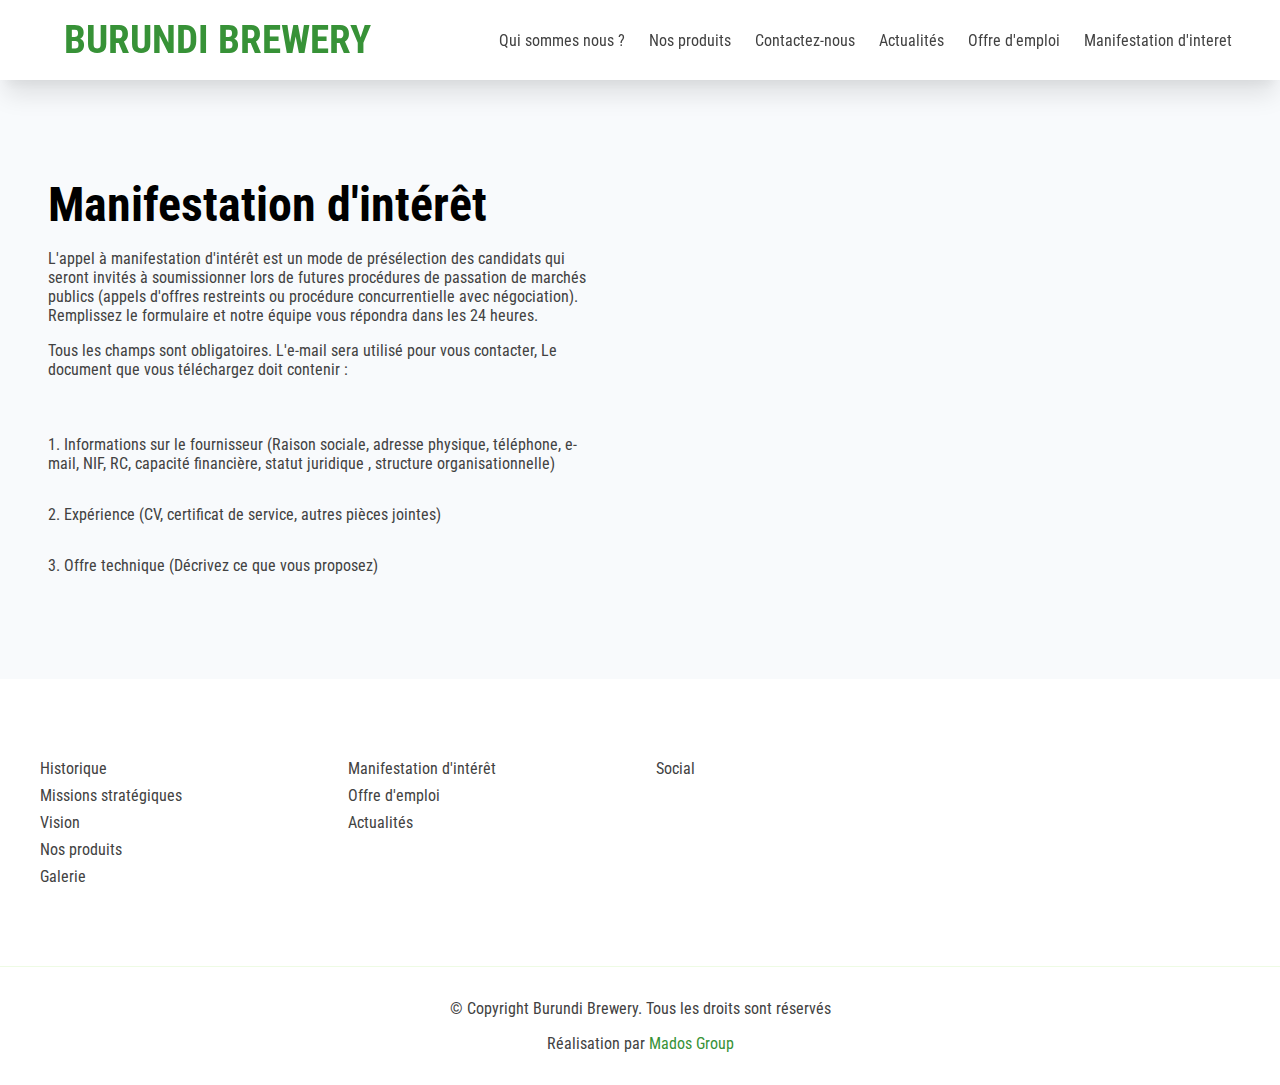
==== eoi/index.html @ 424209e7 "updates -- brewery" ====
<!DOCTYPE html>
<html lang="en">

<head>
    <meta charset="UTF-8">
    <meta http-equiv="X-UA-Compatible" content="IE=edge">
    <meta name="viewport" content="width=device-width, initial-scale=1.0">
    <title>Burundi Brewery | Un pur plaisir du Burundi</title>
    <link rel="apple-touch-icon" sizes="180x180" href="../assets/favicon/apple-touch-icon.png">
    <link rel="icon" type="image/png" sizes="32x32" href="../assets/favicon/favicon-32x32.png">
    <link rel="icon" type="image/png" sizes="16x16" href="../assets/favicon/favicon-16x16.png">
    <link rel="manifest" href="../assets/favicon/site.webmanifest">
    <link rel="stylesheet" href="../style.css">
    <link rel="stylesheet" href="https://cdnjs.cloudflare.com/ajax/libs/font-awesome/6.1.1/css/all.min.css"
        integrity="sha512-KfkfwYDsLkIlwQp6LFnl8zNdLGxu9YAA1QvwINks4PhcElQSvqcyVLLD9aMhXd13uQjoXtEKNosOWaZqXgel0g=="
        crossorigin="anonymous" referrerpolicy="no-referrer" />
</head>

<body>
    <div class="side-menu">
        <div id="nav-header" className="flex-row ">
            <i class="fa fa-xmark action-icon" onclick="handleCloseSideMenu()"></i>
        </div>
        <div class="navbar"></div>
    </div>
    <div class="navbar"></div>
    <section id="contact-us" class="duo">
        <div class="duo-left contact-info">
            <div class="contact-info-box">
                <h1 class="large-title">Manifestation d'intérêt</h1>
                <p>L'appel à manifestation d'intérêt est un mode de présélection des candidats qui seront invités à
                    soumissionner lors de futures procédures de passation de marchés publics (appels d'offres restreints
                    ou procédure concurrentielle avec négociation).</br>Remplissez le formulaire et notre équipe vous
                    répondra dans les 24 heures.</p>
                <p>Tous les champs sont obligatoires. L'e-mail sera utilisé pour vous contacter, Le document que vous
                    téléchargez doit contenir :</p>
            </div>
            <div class="contact-info-box">
                <div class="single-contact flex-row column-gap-middle">
                    <p>1. Informations sur le fournisseur (Raison sociale, adresse physique, téléphone,
                        e-mail, NIF, RC, capacité financière, statut juridique , structure organisationnelle)</p>
                </div>
                <div class="single-contact flex-row column-gap-middle">
                    <p>2. Expérience (CV, certificat de service, autres pièces jointes)</p>
                </div>
                <div class="single-contact flex-row column-gap-middle">
                    <p>3. Offre technique (Décrivez ce que vous proposez)</p>
                </div>
            </div>
        </div>
        <div id="eoi-form" class="duo-right"></div>
    </section>
    <footer id="footer"></footer>
    <script>
        localStorage.setItem('home', '../');
    </script>
    <script src="../js/logic.js" type="module"></script>
    <script crossorigin src="https://unpkg.com/react@18/umd/react.development.js"></script>
    <script crossorigin src="https://unpkg.com/react-dom@18/umd/react-dom.development.js"></script>
    <script src="https://unpkg.com/@babel/standalone/babel.min.js"></script>
    <script src="../js/reactJs.js" defer type="text/babel"></script>
    <script src="../js/handler.js" defer type="text/javascript"></script>
</body>

</html>
---- style.css ----
@import url('https://fonts.googleapis.com/css2?family=Roboto+Condensed:ital,wght@0,300;0,400;0,700;1,300;1,400;1,700&display=swap');

* {
    margin: 0;
    padding: 0;
    font-family: 'Roboto Condensed', sans-serif;
    box-sizing: border-box;
    zoom: 1;
    /* user-select: none; */
}

:root {
    --yellow: #F0FF42;
    --yellowWhite: #f8fadc;
    --greenLight: #82CD47;
    --greenWhite: #eefbe4;
    --greenAccent: #54B435;
    --green: #379237;
    --card: white;
    --bgColor: rgb(248, 250, 252);
    --text: #424242;
    --title: black;
    --error: #d32f2f;
    --highlight: white;
}

body {
    flex-direction: column;
    display: flex;
    width: 100vw;
    height: auto;
    background-color: var(--bgColor);
    overflow-x: hidden;
    column-gap: 1rem;
    position: relative;
}

.side-menu {
    position: fixed;
    display: flex;
    flex-direction: column;
    z-index: 200;
    background-color: var(--card);
    right: 0;
    width: 30rem;
    box-shadow: rgba(0, 0, 0, 0.15) 0px 15px 25px, rgba(0, 0, 0, 0.05) 0px 5px 10px;
    transform: scaleX(0);
    transform-origin: right;
    transition: transform 0.3s ease;
    height: 100vh;
    min-height: 100vh;
}

.side-menu .navbar {
    top: 5rem;
    position: absolute;
    display: flex;
    flex-direction: column;
    width: 100%;
    align-items: flex-start;
    row-gap: 3rem;
    /* padding: 4rem 2rem; */
    box-shadow: none;
}

#nav-header {
    padding: 2rem;
    display: flex;
    justify-content: flex-end;
}

.side-menu #nav-icon {
    display: none;
}

.side-menu .navbar .navbar-actions {
    display: flex;
    flex-direction: column;
    row-gap: 1.5rem;

}

.side-menu .navbar .logo-named {
    display: none;
}


section,
.duo {
    width: 100%;
    max-width: 100%;
    display: flex;
    flex-direction: column;
    height: auto;
}

section {
    margin-top: 2rem;
    position: relative;
}


#welcome {
    min-height: 100vh;
    height: 100vh;
    padding: 0;
    margin: 0;
}

h1,
h2,
h3,
h4,
h5,
h6 {
    color: var(--title);
}

.colored-text {
    color: var(--green);
}

a {
    text-decoration: none;
}

p,
a {
    color: var(--text);
}

p span,
p a {
    color: var(--green);
    cursor: pointer;
}

.p-error {
    color: var(--error);
}

.p-success {
    color: var(--green);
}

.text-close {
    display: flex;
    align-items: flex-start;
}

.flex {
    display: flex;
    flex-direction: row;
}

.column-gap-middle {
    column-gap: .8rem;
}

.logo {
    width: 6rem;
    min-width: 6rem;
    max-width: 6rem;
    height: 6rem;
    max-height: 6rem;
    min-height: 6rem;
    object-fit: contain;
}

.logo-named {
    display: flex;
    flex-direction: row;
    column-gap: 1rem;
    width: fit-content;
    align-items: center;
    white-space: nowrap;
}

.logo-named img {
    height: 3rem;
    max-height: 3rem;
}

.logoName {
    color: var(--green);
}

.action-icon {
    font-size: larger;
    color: var(--green);
    cursor: pointer;
}

.navbar {
    width: 100%;
    position: sticky;
    top: 0;
    z-index: 100;
    background-color: var(--card);
    padding: 1rem 3rem;
    display: flex;
    justify-content: space-between;
    flex-direction: row;
    align-items: center;
    row-gap: .7rem;
    box-shadow: rgba(0, 0, 0, 0.1) 0px 20px 25px -5px, rgba(0, 0, 0, 0.04) 0px 10px 10px -5px;
}

.navbar-actions {
    column-gap: 1.5rem;
    flex-wrap: wrap;
    row-gap: 1rem;
    justify-content: flex-end;
}

.navbar-actions a,
.close {
    cursor: pointer;
    width: fit-content;
}

.navbar-actions a:hover,
.close:hover {
    color: var(--title);
    font-weight: 600;
}

.navbar-contact {
    width: 100%;
    justify-content: center;
    align-items: center;
}

#nav-icon {
    display: none;
}

.cover {
    position: relative;
    width: 100%;
    height: 100%;
    display: flex;
    flex-direction: column;
    overflow: hidden;
    display: flex;
}

.curtain,
.curtain2 {
    width: 100%;
    background-image: url(https://www.burundibrewery.com/wp-content/uploads/2022/07/Image-visite-president-Bbrew2.jpg);
    height: 100%;
    display: flex;
    flex-direction: column;
    justify-items: center;
    opacity: 0.75;
    background-position: center;
    background-size: cover;
    background-repeat: no-repeat;
}

.curtain2 {
    background: linear-gradient(90deg, var(--title) 0%, var(--text) 40%, var(--green) 100%);
    position: absolute;
}

.cover-body {
    position: absolute;
    width: 100%;
    height: 100%;
    display: flex;
    flex-direction: column;
    justify-content: center;
    align-items: flex-start;
    padding: 1rem 1.5rem;
}

.since {
    align-items: center;
}

.range {
    position: relative;
    width: clamp(2.5rem, 1.465rem + 5.52vw, 5rem);
    height: .5rem;
    min-height: .5rem;
    background-color: var(--highlight);
}

.range-round {
    width: 1rem;
    min-width: 1rem;
    height: 1rem;
    min-height: 1rem;
    border-radius: 100%;
    position: absolute;
    background-color: var(--yellow);
    right: -.5rem;
    top: -0.25rem;
    bottom: 0;
}


.cover-body>p,
.since>p {
    color: var(--highlight);
}


.large-title {
    font-size: clamp(2.3rem, 1.595rem + 2.76vw, 3rem);
}

.headline1 {
    font-size: clamp(1.5rem, 1rem + 1.8vw, 2.5rem);
}

.large-subtitle {
    font-size: clamp(1rem, 0.5856rem + 2.21vw, 2rem);
}

.p-medium {
    font-size: clamp(1rem, 1.2rem, 2rem);
}

.rounded-card-p,
.r-c-yellow {
    background-color: var(--greenAccent);
    width: fit-content;
    padding: .5rem 1rem;
    color: var(--highlight);
    border-radius: .2rem;
}

.cover-title {
    font-size: clamp(2.3rem, 1.595rem + 3.76vw, 4rem);
    color: var(--highlight);
    font-weight: 900;
}

.cover-subtitle {
    font-size: clamp(1rem, 0.5856rem + 2.21vw, 2rem);
    font-weight: lighter;
    padding-right: 2rem;
}


.duo {
    display: flex;
    flex-direction: row;
    padding: 0;
    height: fit-content;
    min-height: fit-content;
    align-items: center;
}

.duo-left,
.duo-right,
.presentor-media {
    width: 50%;
    display: flex;
    flex-direction: column;
    justify-content: center;
    padding: 2rem;
}

.duo-right {
    height: 100%;
    min-height: 100%;
}

.section-img {
    height: 100%;
    width: 100%;
    object-fit: contain;
    border-radius: .8rem;
}

#products {
    height: 100vh;
    min-height: 100vh;
    max-height: 100vh;
}

.single-product {
    width: 100%;
    min-width: 100%;
    /* height: 100%; */
    align-items: center;
    justify-content: center;
    column-gap: 2rem;
    transform: scale(1);
}

.product-info {
    display: flex;
    flex-direction: column;
    width: 30%;
    row-gap: 1rem;
}

.product-image {
    width: 30%;
    height: 100%;
}


.product-image img {
    height: 100%;
    max-height: 100%;
    min-height: 100%;
    object-fit: contain;
}

#partners {
    height: fit-content;
    min-height: fit-content;
    max-height: fit-content;
    display: flex;
    flex-direction: row;
    justify-content: center;
    align-items: center;
    flex-wrap: wrap;
    grid-gap: 4rem;
    padding: 2rem;
}

#partners img {
    width: 10rem;
    height: 5rem;
    max-height: 5rem;
    object-fit: contain;
    /* padding: 1rem 1.5rem; */
}

footer {
    display: flex;
    flex-direction: column;
    height: auto;
    min-height: auto;
    margin-top: 2rem;
}

.footer-header {
    background-color: var(--card);
    width: 100%;
    height: 100%;
    padding: 5rem 2.5rem;
    display: grid;
    grid-template-columns: repeat(auto-fill, minmax(15rem, 1fr));
    grid-auto-flow: row;
    grid-auto-rows: auto;
    grid-gap: 2rem;
    align-items: flex-start;
}

.footer-bottom {
    padding: 2rem 1.5rem;
    display: flex;
    flex-direction: column;
    row-gap: 1rem;
    justify-content: center;
    align-items: center;
    background-color: var(--card);
    border-top: .1rem solid var(--greenWhite);
}

.footer-bottom p {
    text-align: center;
    padding: 0rem 3rem;
}

.foo-block {
    display: flex;
    flex-direction: column;
    row-gap: .5rem;
}

.foo-block a {
    cursor: pointer;
    width: fit-content;
}

.foo-block a:hover {
    font-weight: 600;
    color: var(--green);
}

.social-media {
    display: flex;
    column-gap: 1rem;
}

.social-media>a {
    cursor: pointer;
}

.social-media>a>i {
    font-size: x-large;
    cursor: pointer;
    color: var(--textColor);
}

textarea {
    background-color: var(--cardColor);
    border: none;
    width: 100%;
    height: 10rem;
    padding: 10px;
    margin: 4px 0px;
    border: 1px solid var(--cardColor);
    box-sizing: border-box;
    color: var(--textColor);
    outline: none;
    border-radius: 5px;
    resize: none;
}

input,
select,
input:focus,
button,
textarea {
    background-color: var(--cardColor);
    outline: none;
    border: none;
    width: 100%;
    height: 3.2rem;
    padding: .7rem;
    margin: .5rem 0px;
    box-sizing: border-box;
    color: var(--textColor);
    border-radius: 5px;
    border: .1rem solid var(--text);
}

input:focus,
textarea:focus {
    border: .1rem solid var(--green);
}

textarea {
    height: 10rem;
}

input::placeholder,
select::placeholder,
textarea::placeholder {
    font-size: medium;
    text-align: start;
    margin: 0px;
    color: var(--text);
}

select,
select:focus {
    color: var(--subtitleColor);
}

button {
    background: var(--green);
    width: fit-content;
    color: var(--highlight);
    cursor: pointer;
    border: none;
    padding: 0rem 1rem;
}

.loading-button {
    background-color: var(--text);
    cursor: initial;
}

.form-row-s-button {
    display: flex;
    flex-direction: row;
    column-gap: 1rem;
}

.foo-block img {
    height: 6rem;
}


.media {
    height: fit-content;
    display: flex;
    flex-direction: row;
    overflow-x: auto;
    padding: 1rem 0rem 1rem 1rem;
}

.media::-webkit-scrollbar {
    width: 0rem;
    height: 0rem;
}

.single-media,
.presentor-media {
    height: 100%;
    width: clamp(6rem, 30rem, 100%);
    min-width: clamp(6rem, 30rem, 100%);
    height: clamp(4rem, 20rem, 30rem);
    min-height: clamp(4rem, 20rem, 30rem);
    background-color: var(--card);
    margin-right: 1rem;
    overflow: hidden;
    border-radius: .4rem;
    object-fit: cover;
}

.presentor-media {
    row-gap: 1.5rem;
}


.duo-left {
    background-color: var(--greenWhite);
    row-gap: 1.5rem;
    overflow: auto;
    min-height: fit-content;
    max-height: fit-content;
    height: fit-content;
    padding: 8rem 3rem;
    border-bottom-left-radius: .8rem;
    border-top-left-radius: .8rem;
}

.duo-yellow {
    background-color: var(--yellowWhite);
}


.galley {
    height: 100%;
    width: 100%;
    background-color: var(--card);
    display: flex;
    flex-direction: column;
    overflow: hidden;
}

.galley img {
    height: 25rem;
    max-height: 25rem;
    object-fit: contain;
}

.gallery-actions {
    padding: 2rem 1.5rem;
    display: flex;
    flex-direction: row;
    justify-content: flex-end;
    align-items: center;
    column-gap: 1rem;
}

.gallery-actions i,
.products-displayer i {
    font-size: larger;
    height: 3rem;
    min-height: 3rem;
    width: 3rem;
    min-width: 3rem;
    border-radius: 100%;
    display: flex;
    align-items: center;
    justify-content: center;
    cursor: pointer;
}

.gallery-actions i:hover,
.products-displayer i:hover {
    box-shadow: rgba(0, 0, 0, 0.15) 1.95px 1.95px 2.6px;
    background-color: var(--card);
}

.gallery-acions-arrows {
    display: flex;
    column-gap: 1rem;
}

#contact-us {
    background-color: var(--bgColor);
    display: flex;
    flex-direction: row;
    height: auto;
    min-height: auto;
    justify-content: space-between;
}

.contact-info {
    display: flex;
    flex-direction: column;
    row-gap: 3rem;
    background-color: var(--bgColor);
    padding: 4rem 3rem;
}

.contact-info-box {
    display: flex;
    flex-direction: column;
    row-gap: 1rem;
}

.flex-row {
    display: flex;
}


.single-contact {
    padding: .5rem 0rem;
    cursor: pointer;
    width: fit-content;
    border-radius: .4rem;
}

.single-contact i {
    font-size: larger;
    color: var(--greenLight);
}

.contact-form {
    padding: 2rem;
    background-color: var(--greenWhite);
    padding: 4rem;
    display: flex;
    flex-direction: column;
    row-gap: 2rem;
}

.input-labeled {
    display: flex;
    flex-direction: column;
    row-gap: .5rem;
}

.input-labeled label {
    font-size: medium;
    color: var(--text);
}

.contact-form button {
    font-weight: bold;
    width: 100%;
    font-size: medium;
}

#products {
    display: flex;
    flex-direction: column;
    overflow: initial;
    height: fit-content;
    max-height: fit-content;
    min-height: fit-content;
}

.products-displayer {
    display: flex;
    flex-direction: column;
    height: fit-content;
    width: 100%;
    background-color: var(--card);
    align-items: center;
    overflow: hidden;
    padding: 2rem 0rem;
    row-gap: 1.5rem;
}

.products-displayer-details {
    height: 55vh;
    padding: 0rem 2rem;
    display: flex;
    flex-direction: row;
    justify-content: space-around;
    align-items: center;
    column-gap: 1rem;
}

.products-displayer-details img {
    height: 100%;
    max-height: 100%;
    min-width: 18rem;
    width: 18rem;
    max-width: 18rem;
    object-fit: contain;
}

.products-displayer-actions {
    width: 100%;
    display: flex;
    flex-direction: row;
    justify-content: center;
    column-gap: 2rem;
    padding: 0rem 1.5rem;
}

.l-indicator {
    display: flex;
    flex-direction: row;
    column-gap: 1rem;
    align-items: center;
    width: fit-content;
}

.single-l {
    width: 1rem;
    height: 1rem;
    min-height: 1rem;
    min-width: 1rem;
    background-color: var(--bgColor);
    border-radius: 100%;
    cursor: pointer;
    border: .1rem solid var(--greenLight);
}

.single-l:hover {
    background-color: var(--yellowWhite);
}

.single-l-selected {
    background-color: var(--green);
}

.colored {
    color: var(--green);
}

.large-paragraph {
    display: flex;
    flex-direction: column;
    row-gap: 1.5rem;
}

.job-displayer {
    padding: 5rem 2.5rem;
    display: flex;
    flex-direction: column;
    row-gap: 4rem;
}

.jobs {
    width: 100%;
    height: 100%;
    display: grid;
    grid-template-columns: repeat(auto-fill, minmax(16rem, 1fr));
    grid-auto-flow: row;
    grid-auto-rows: auto;
    grid-gap: 3rem;
    align-items: flex-start;
}

.bold {
    font-weight: bold;
}

.single-job {
    display: flex;
    flex-direction: column;
    row-gap: 1rem;
}

.job-header {
    align-items: center;
    justify-content: space-between;
    column-gap: 1rem;
}

.job-header button {
    height: 2.5rem;
    border-radius: 0;
}

.modal-curtain {
    height: 100vh;
    width: 100vw;
    position: fixed;
    top: 0;
    bottom: 0;
    right: 0;
    left: 0;
    display: flex;
    align-items: center;
    justify-content: center;
    z-index: 100;
    background-color: rgba(0, 0, 0, 0.50);
    overflow: hidden;
}

.application-form {
    width: 30rem;
    height: auto;
    max-height: 80rem;
    padding: 3rem;
    background-color: var(--card);
    row-gap: 1rem;
    overflow: auto;
}

.application-form-header {
    column-gap: 2rem;
    align-items: flex-start;
    justify-content: space-between;
}





@media screen and (max-width : 1250px) {


    .navbar-actions {
        display: none;
    }

    #nav-icon {
        display: block;
    }

    .side-menu .navbar .navbar-actions {
        display: flex;
        flex-direction: column;
        row-gap: 1.5rem;
    }

}

@media screen and (max-width: 700px) {
    .side-menu {
        width: 20rem;
    }
}

@media screen and (max-width : 920px) {

    .duo,
    #contact-us {
        display: flex;
        flex-direction: column;
    }

    .duo-left,
    .duo-right,
    .presentor-media {
        width: 100%;
        display: flex;
        flex-direction: column;
        justify-content: center;
        padding: 2rem;
    }

    .duo-right {
        padding: 1rem;
    }

    .contact-form {
        width: 100%;
        padding: 2rem 1.5rem;
    }

    .navbar {
        padding: .5rem 1.5rem;
    }

    #products {
        height: fit-content;
        min-height: fit-content;
        max-height: fit-content;
        display: flex;
        flex-direction: column;
    }

    .products-displayer {
        height: fit-content;
        min-height: fit-content;
        max-height: fit-content;
        overflow: auto;
        width: 100%;
        padding: 3rem 0rem;
    }

    .products-displayer-details {
        display: flex;
        flex-direction: column;
        width: fit-content;
        height: fit-content;
        min-height: fit-content;
        justify-content: space-around;
        row-gap: 2rem;
    }

    .products-displayer-details p {
        text-align: center;
    }

    .products-displayer-details img {
        height: 20rem;
        max-height: 20rem;
        min-width: 18rem;
        width: 18rem;
        max-width: 18rem;
        object-fit: contain;
    }

    .logo-named img {
        height: 1.5rem;
        max-height: 1.5rem;
    }

}
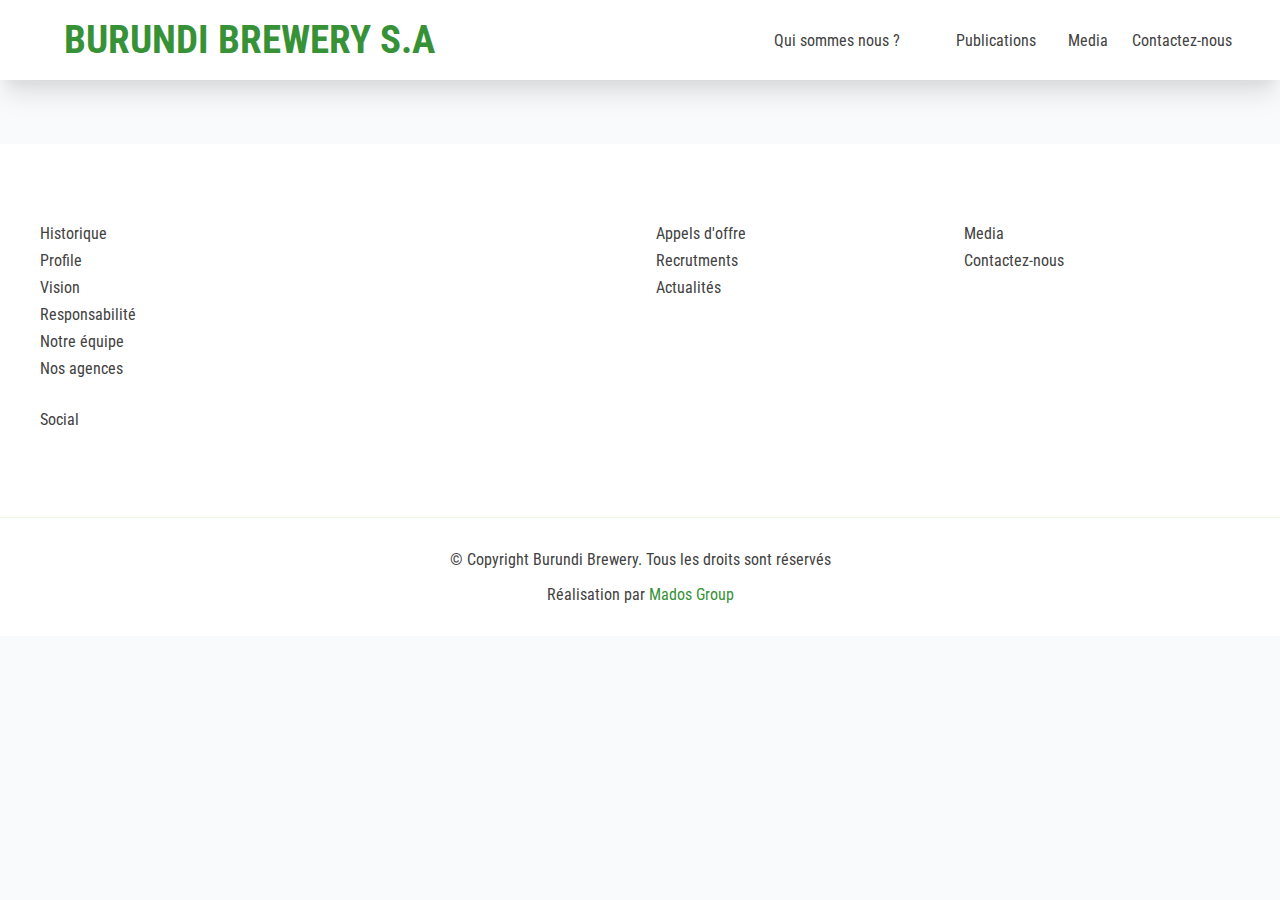
==== commit 5e037d9f: "working on recommandations" ====
--- a/eoi/index.html
+++ b/eoi/index.html
@@ -6,6 +6,7 @@
     <meta http-equiv="X-UA-Compatible" content="IE=edge">
     <meta name="viewport" content="width=device-width, initial-scale=1.0">
     <title>Burundi Brewery | Un pur plaisir du Burundi</title>
+    <meta name="description" content="Leader des boissons à base de fruits sur le marché burundais.">
     <link rel="apple-touch-icon" sizes="180x180" href="../assets/favicon/apple-touch-icon.png">
     <link rel="icon" type="image/png" sizes="32x32" href="../assets/favicon/favicon-32x32.png">
     <link rel="icon" type="image/png" sizes="16x16" href="../assets/favicon/favicon-16x16.png">
@@ -24,41 +25,17 @@
         <div class="navbar"></div>
     </div>
     <div class="navbar"></div>
-    <section id="contact-us" class="duo">
-        <div class="duo-left contact-info">
-            <div class="contact-info-box">
-                <h1 class="large-title">Manifestation d'intérêt</h1>
-                <p>L'appel à manifestation d'intérêt est un mode de présélection des candidats qui seront invités à
-                    soumissionner lors de futures procédures de passation de marchés publics (appels d'offres restreints
-                    ou procédure concurrentielle avec négociation).</br>Remplissez le formulaire et notre équipe vous
-                    répondra dans les 24 heures.</p>
-                <p>Tous les champs sont obligatoires. L'e-mail sera utilisé pour vous contacter, Le document que vous
-                    téléchargez doit contenir :</p>
-            </div>
-            <div class="contact-info-box">
-                <div class="single-contact flex-row column-gap-middle">
-                    <p>1. Informations sur le fournisseur (Raison sociale, adresse physique, téléphone,
-                        e-mail, NIF, RC, capacité financière, statut juridique , structure organisationnelle)</p>
-                </div>
-                <div class="single-contact flex-row column-gap-middle">
-                    <p>2. Expérience (CV, certificat de service, autres pièces jointes)</p>
-                </div>
-                <div class="single-contact flex-row column-gap-middle">
-                    <p>3. Offre technique (Décrivez ce que vous proposez)</p>
-                </div>
-            </div>
-        </div>
-        <div id="eoi-form" class="duo-right"></div>
-    </section>
+    <section id="eoi"></section>
     <footer id="footer"></footer>
     <script>
         localStorage.setItem('home', '../');
     </script>
     <script src="../js/logic.js" type="module"></script>
-    <script crossorigin src="https://unpkg.com/react@18/umd/react.development.js"></script>
-    <script crossorigin src="https://unpkg.com/react-dom@18/umd/react-dom.development.js"></script>
-    <script src="https://unpkg.com/@babel/standalone/babel.min.js"></script>
-    <script src="../js/reactJs.js" defer type="text/babel"></script>
+    <script crossorigin src="https://unpkg.com/react@18/umd/react.production.min.js"></script>
+    <script crossorigin src="https://unpkg.com/react-dom@18/umd/react-dom.production.min.js"></script>
+    <script src="../js/reactJsProduction.js" defer type="text/javascript"></script>
+    <!-- <script src="../js/reactJs.js" defer type="text/babel"></script>
+    <script src="https://unpkg.com/@babel/standalone/babel.min.js"></script> -->
     <script src="../js/handler.js" defer type="text/javascript"></script>
 </body>
 
--- a/style.css
+++ b/style.css
@@ -35,11 +35,19 @@
     position: relative;
 }
 
+img {
+    transition: transform .2s ease;
+}
+
+img:hover {
+    transform: scale(1.01);
+    cursor: pointer;
+}
+
 .side-menu {
     position: fixed;
     display: flex;
     flex-direction: column;
-    z-index: 200;
     background-color: var(--card);
     right: 0;
     width: 30rem;
@@ -49,6 +57,7 @@
     transition: transform 0.3s ease;
     height: 100vh;
     min-height: 100vh;
+    z-index: 2000;
 }
 
 .side-menu .navbar {
@@ -92,6 +101,7 @@
     display: flex;
     flex-direction: column;
     height: auto;
+    align-items: flex-start;
 }
 
 section {
@@ -204,6 +214,8 @@
     align-items: center;
     row-gap: .7rem;
     box-shadow: rgba(0, 0, 0, 0.1) 0px 20px 25px -5px, rgba(0, 0, 0, 0.04) 0px 10px 10px -5px;
+    z-index: 1200;
+    user-select: none;
 }
 
 .navbar-actions {
@@ -235,7 +247,8 @@
     display: none;
 }
 
-.cover {
+.cover,
+.cover2 {
     position: relative;
     width: 100%;
     height: 100%;
@@ -243,12 +256,19 @@
     flex-direction: column;
     overflow: hidden;
     display: flex;
+}
+
+.cover2 {
+    height: 100vh;
+    width: 100%;
+    padding: 0;
+    margin: 0;
 }
 
 .curtain,
 .curtain2 {
     width: 100%;
-    background-image: url(https://www.burundibrewery.com/wp-content/uploads/2022/07/Image-visite-president-Bbrew2.jpg);
+    /* background-image: url(https://www.burundibrewery.com/wp-content/uploads/2022/07/Image-visite-president-Bbrew2.jpg); */
     height: 100%;
     display: flex;
     flex-direction: column;
@@ -634,25 +654,28 @@
 .galley {
     height: 100%;
     width: 100%;
+    /* background-color: var(--card); */
+    display: flex;
+    flex-direction: column;
+    overflow: hidden;
+    height: 20rem;
+    max-height: 20rem;
+}
+
+/* .galley img {
+    height: 20rem;
+    max-height: 20rem;
+    object-fit: contain;
     background-color: var(--card);
-    display: flex;
-    flex-direction: column;
-    overflow: hidden;
-}
-
-.galley img {
-    height: 25rem;
-    max-height: 25rem;
-    object-fit: contain;
-}
+} */
 
 .gallery-actions {
     padding: 2rem 1.5rem;
     display: flex;
     flex-direction: row;
-    justify-content: flex-end;
-    align-items: center;
-    column-gap: 1rem;
+    justify-content: center;
+    align-items: center;
+    column-gap: 3rem;
 }
 
 .gallery-actions i,
@@ -669,6 +692,10 @@
     cursor: pointer;
 }
 
+.products-displayer {
+    align-items: flex-start;
+}
+
 .gallery-actions i:hover,
 .products-displayer i:hover {
     box-shadow: rgba(0, 0, 0, 0.15) 1.95px 1.95px 2.6px;
@@ -710,12 +737,14 @@
 
 .single-contact {
     padding: .5rem 0rem;
-    cursor: pointer;
     width: fit-content;
     border-radius: .4rem;
 }
 
 .single-contact i {
+    width: 1.3rem;
+    max-width: 1.3rem;
+    min-width: 1.3rem;
     font-size: larger;
     color: var(--greenLight);
 }
@@ -729,6 +758,32 @@
     row-gap: 2rem;
 }
 
+.eoi-form{
+    width: 35rem;
+    height: 100%;
+    overflow: auto;
+    row-gap: 1rem;
+}
+
+.eoi-form button{
+    height: 3rem;
+    min-height: 3rem;
+}
+
+.eoi-form-parent{
+    height: 100%;
+    min-height: 100%;
+    overflow: auto;
+    padding: 4rem 5rem;
+}
+
+.eoi-form-parent .duo-left, .eoi-form-parent .contact-info{
+    height: 100%;
+    min-height: 100%;
+    overflow: auto;
+    border-radius: 0;
+}
+
 .input-labeled {
     display: flex;
     flex-direction: column;
@@ -753,33 +808,34 @@
     height: fit-content;
     max-height: fit-content;
     min-height: fit-content;
+    user-select: none;
 }
 
 .products-displayer {
     display: flex;
     flex-direction: column;
-    height: fit-content;
+    height: auto;
     width: 100%;
     background-color: var(--card);
     align-items: center;
     overflow: hidden;
-    padding: 2rem 0rem;
+    padding: 5rem 3rem;
     row-gap: 1.5rem;
 }
 
 .products-displayer-details {
-    height: 55vh;
     padding: 0rem 2rem;
     display: flex;
     flex-direction: row;
     justify-content: space-around;
     align-items: center;
-    column-gap: 1rem;
+    column-gap: 3.5rem;
+    height: fit-content;
 }
 
 .products-displayer-details img {
-    height: 100%;
-    max-height: 100%;
+    height: 15rem;
+    max-height: 15rem;
     min-width: 18rem;
     width: 18rem;
     max-width: 18rem;
@@ -839,7 +895,16 @@
     row-gap: 4rem;
 }
 
-.jobs {
+.staff-members-displayer {
+    padding: 0 2rem;
+}
+
+#staff {
+    padding: 4rem 2rem;
+}
+
+.jobs,
+.staff-members {
     width: 100%;
     height: 100%;
     display: grid;
@@ -848,6 +913,11 @@
     grid-auto-rows: auto;
     grid-gap: 3rem;
     align-items: flex-start;
+}
+
+.staff-members {
+    grid-template-columns: repeat(auto-fill, minmax(15rem, 1fr));
+    grid-gap: 3.5rem;
 }
 
 .bold {
@@ -882,7 +952,7 @@
     display: flex;
     align-items: center;
     justify-content: center;
-    z-index: 100;
+    z-index: 2500;
     background-color: rgba(0, 0, 0, 0.50);
     overflow: hidden;
 }
@@ -903,7 +973,390 @@
     justify-content: space-between;
 }
 
-
+.single-member {
+    display: flex;
+    flex-direction: column;
+    row-gap: 1rem;
+    align-items: center;
+}
+
+.single-member img {
+    height: 15rem;
+    width: 15rem;
+    min-width: 15rem;
+    max-width: 15rem;
+    min-height: 15rem;
+    max-height: 15rem;
+    object-fit: cover;
+    overflow: hidden;
+    border-radius: 100%;
+}
+
+.single-member-info {
+    display: flex;
+    flex-direction: column;
+    row-gap: .4rem;
+    align-items: center;
+}
+
+.p-contact {
+    font-size: small;
+}
+
+.gallery-holder {
+    user-select: none;
+    row-gap: 1rem;
+}
+
+.caroussel002 {
+    width: 100%;
+    height: 100%;
+    /* min-height: 100%;
+    min-width: 100%; */
+    border-radius: .5rem;
+    overflow: hidden;
+    /* border: .1rem solid var(--dividerColor); */
+    display: flex;
+    flex-direction: column;
+    grid-gap: .5rem;
+    user-select: none;
+}
+
+.caroussel002_preview {
+    width: 100%;
+    height: 100%;
+    background-color: var(--cardColor);
+    position: relative;
+    overflow: hidden;
+    border-radius: .5rem;
+}
+
+.caroussel002_preview:hover .caroussel002_preview_actions {
+    position: absolute;
+    display: flex;
+    justify-content: flex-end;
+    grid-gap: .5rem;
+    right: 0;
+    padding: .5rem;
+}
+
+.caroussel002_preview_loader {
+    width: 100%;
+    height: 100%;
+    position: absolute;
+    display: flex;
+    align-items: center;
+    justify-content: center;
+    z-index: 20;
+    background-color: rgba(0, 0, 0, 0.50);
+    right: 0;
+    left: 0;
+    top: 0;
+    bottom: 0;
+}
+
+.caroussel002_preview_actions {
+    display: none;
+}
+
+
+.caroussel002_preview img {
+    width: 100%;
+    height: 100%;
+    object-fit: cover;
+}
+
+.caroussel002_items {
+    display: flex;
+    /* padding-left: 4rem; */
+    height: fit-content;
+    padding: 1rem 0;
+    overflow: auto;
+    position: relative;
+    scroll-behavior: smooth;
+    justify-content: space-between;
+    column-gap: 1rem;
+    align-items: center;
+}
+
+.caroussel002_preview_actions_button {
+    height: 2.5rem;
+    min-height: 2.5rem;
+    width: 2.5rem;
+    min-width: 2.5rem;
+    border-radius: 50%;
+    box-shadow: rgba(0, 0, 0, 0.15) 1.95px 1.95px 2.6px;
+    cursor: pointer;
+    display: flex;
+    justify-content: center;
+    text-align: center;
+    align-items: center;
+    background-color: var(--green);
+    z-index: 1500;
+}
+
+.caroussel002_preview_actions_button i {
+    color: white;
+}
+
+.caroussel002_items_icons {
+    display: flex;
+    justify-content: center;
+    text-align: center;
+    align-items: center;
+    background-color: var(--card);
+    height: 2.5rem;
+    min-height: 2.5rem;
+    width: 2.5rem;
+    min-width: 2.5rem;
+    border-radius: 50%;
+    box-shadow: rgba(0, 0, 0, 0.15) 1.95px 1.95px 2.6px;
+    cursor: pointer;
+    position: sticky;
+    top: 0;
+    bottom: 0;
+    margin: auto 0;
+    margin-left: .5rem;
+    margin-right: .5rem;
+}
+
+.caroussel002_items_icons_left {
+    left: .5rem;
+}
+
+.caroussel002_items_icons_right {
+    right: .5rem;
+}
+
+
+.caroussel002_items::-webkit-scrollbar {
+    width: 0rem;
+    height: 0rem;
+}
+
+
+.add_files_card {
+    background-color: var(--cardColor);
+    display: flex;
+    flex-direction: column;
+    justify-content: center;
+    align-items: center;
+    grid-gap: .2rem;
+}
+
+.add_files_card p {
+    font-size: small;
+}
+
+.onpr_blog_home {
+    position: relative;
+    height: 100vh;
+    width: 100vw;
+    background-color: var(--bgColor);
+    display: flex;
+    flex-direction: column;
+    box-sizing: border-box;
+    overflow: auto;
+    overflow-x: hidden;
+}
+
+.empty_list {
+    height: 100%;
+    width: 100%;
+    display: flex;
+    flex-direction: column;
+    justify-content: center;
+    align-items: center;
+}
+
+.empty_list img {
+    height: 5rem;
+    width: 5rem;
+}
+
+.onpr_blog_home_body {
+    width: 100%;
+    display: flex;
+    flex-direction: column;
+    /* row-gap: 1rem; */
+}
+
+.articles-displayer,
+.more-articles-displayer {
+    padding: 1rem;
+    width: 100%;
+    height: 100%;
+    display: grid;
+    grid-template-columns: repeat(auto-fill, minmax(17rem, 1fr));
+    grid-auto-flow: row;
+    grid-auto-rows: auto;
+    column-gap: 1rem;
+    row-gap: .3rem;
+}
+
+.more-articles-displayer {
+    padding: 0rem;
+    display: flex;
+    flex-direction: column;
+    /* grid-auto-rows: 12rem; */
+    /* grid-template-columns: repeat(auto-fill, minmax(1fr, 1fr));
+    grid-auto-rows:min-content; */
+    grid-gap: 2rem;
+}
+
+.articles_displayer_shimmer {
+    overflow: hidden;
+}
+
+/* .articles-displayer div:nth-child(1) {
+    grid-column: 1/3;
+    grid-row: 1/3;
+} */
+
+/* .articles-displayer div:nth-child(5) {
+    grid-column: 3;
+    grid-row: 2/4;
+} */
+
+.categories_displayer {
+    width: 100%;
+    padding: 2rem 1.5rem;
+    display: flex;
+    flex-direction: column;
+    align-items: center;
+    justify-content: center;
+    row-gap: .5rem;
+    background-color: var(--bgColor);
+}
+
+.categories_displayer_list_category {
+    width: 100%;
+    display: flex;
+    align-items: center;
+    justify-content: flex-start;
+    gap: 1rem;
+    flex-wrap: wrap;
+}
+
+.categories_displayer_category {
+    padding: .3rem 1rem;
+    font-weight: 600;
+    color: white;
+    background-color: black;
+    cursor: pointer;
+    white-space: nowrap;
+    align-items: center;
+    height: fit-content;
+
+}
+
+#categories_displayer_category_selected {
+    background-color: var(--green);
+}
+
+.categories_displayer_category:hover {
+    background-color: var(--yellowWhite);
+    color: var(--green);
+}
+
+#categories_displayer_category_selected:hover {
+    background-color: var(--green);
+    color: var(--card);
+    cursor: inherit;
+}
+
+.categories_displayer_search {
+    width: 100%;
+    display: flex;
+    flex-direction: column;
+    align-items: center;
+    justify-content: center;
+    row-gap: .5rem;
+    border: none;
+    text-align: center;
+}
+
+.categories_displayer_search_form {
+    width: 100%;
+    display: flex;
+    flex-direction: row;
+    align-items: center;
+    justify-content: center;
+    column-gap: .5rem;
+}
+
+.categories_displayer_search_form input {
+    width: 40%;
+    border-radius: 1.2rem;
+}
+
+.categories_displayer_search_form button {
+    width: auto;
+    border-radius: 1.2rem;
+    background-color: var(--green);
+    color: white;
+    font-weight: 800;
+    padding: 0rem 1rem;
+    cursor: pointer;
+}
+
+.ct_displayer {
+    width: 100%;
+    padding: 3rem 20%;
+    display: flex;
+    flex-direction: column;
+    row-gap: 1rem;
+}
+
+.ct_displayer div {
+    width: 100%;
+    height: 2rem;
+}
+
+.ct_displayer_category {
+    display: flex;
+    flex-direction: row;
+    column-gap: 1rem;
+}
+
+.row-gap-middle {
+    row-gap: 2rem;
+}
+
+.navbar-actions a {
+    display: flex;
+    flex-direction: row;
+    column-gap: .5rem;
+    align-items: center;
+    white-space: nowrap;
+}
+
+.contextual-arrow, .product-list {
+    display: flex;
+    flex-direction: column;
+    position: relative;
+}
+
+.contextual-menu {
+    top: 1.8rem;
+    padding: 1rem;
+    background-color: var(--card);
+    position: absolute;
+    width: 100%;
+    min-width: fit-content;
+    box-shadow: rgba(149, 157, 165, 0.2) 0px 8px 24px;
+    display: flex;
+    flex-direction: column;
+    row-gap: 1rem;
+    transform: scaleY(0);
+    transform-origin: top;
+    transition: transform 0.3s ease;
+    z-index: 1000;
+}
+
+.contextual-arrow:hover .contextual-menu, .product-list:hover .contextual-menu {
+    transform: scaleY(1);
+}
 
 
 
@@ -924,15 +1377,46 @@
         row-gap: 1.5rem;
     }
 
+    .eoi-form-parent .duo-left, .eoi-form-parent .contact-info{
+        display: none;
+    }
+
+    .eoi-form-parent{
+        padding: 3rem 2rem;
+    }
+
+    .eoi-form{
+        height: fit-content;
+        max-height: fit-content;
+        padding: 4rem 2rem;
+    }
+
+    .modal-curtain{
+        align-items: center;
+        justify-content: center;
+    }
+
+    .duo{
+        align-items: center;
+        justify-content: center;
+    }
+
 }
 
 @media screen and (max-width: 700px) {
     .side-menu {
         width: 20rem;
     }
+
+    .staff-members-displayer {
+        padding: 2rem 2rem;
+        align-items: center;
+    }
 }
 
 @media screen and (max-width : 920px) {
+
+ 
 
     .duo,
     #contact-us {
@@ -964,17 +1448,12 @@
     }
 
     #products {
-        height: fit-content;
-        min-height: fit-content;
-        max-height: fit-content;
         display: flex;
         flex-direction: column;
+        align-items: flex-start;
     }
 
     .products-displayer {
-        height: fit-content;
-        min-height: fit-content;
-        max-height: fit-content;
         overflow: auto;
         width: 100%;
         padding: 3rem 0rem;
@@ -994,18 +1473,210 @@
         text-align: center;
     }
 
-    .products-displayer-details img {
-        height: 20rem;
-        max-height: 20rem;
-        min-width: 18rem;
-        width: 18rem;
-        max-width: 18rem;
-        object-fit: contain;
-    }
-
     .logo-named img {
         height: 1.5rem;
         max-height: 1.5rem;
     }
 
+    .products-displayer-details {
+        align-items: center;
+    }
+
+    .products-displayer-details div {
+        display: flex;
+        flex-direction: column;
+        align-items: center;
+    }
+
+}
+
+#slide-from {
+    height: 100vh;
+    width: 100vw;
+    background-color: var(--yellow);
+}
+
+
+/* Slideshow container */
+.slideshow-container,
+.slideshow-container-gallery {
+    max-width: 100%;
+    width: 100%;
+    min-width: 100%;
+    position: relative;
+    margin: auto;
+    height: 100%;
+    min-height: 100%;
+
+}
+
+.slideshow-container {
+    background-position: center;
+    background-size: cover;
+    background-repeat: no-repeat;
+}
+
+/* Hide the images by default */
+.mySlides {
+    display: none;
+    height: 100%;
+    min-height: 100%;
+    max-height: 100%;
+    width: 100%;
+    min-width: 100%;
+}
+
+.mySlides img {
+    height: 100%;
+    min-height: 100%;
+    max-height: 100%;
+    width: 100%;
+    object-fit: cover;
+}
+
+.slide-gallery img {
+    min-height: auto;
+    height: 10rem;
+}
+
+/* Next & previous buttons */
+.prev,
+.next {
+    cursor: pointer;
+    position: absolute;
+    top: 50%;
+    width: auto;
+    margin-top: -22px;
+    padding: 16px;
+    color: var(--green);
+    font-weight: bold;
+    font-size: 18px;
+    transition: 0.6s ease;
+    border-radius: 0 3px 3px 0;
+    user-select: none;
+    z-index: 120;
+}
+
+/* Position the "next button" to the right */
+.next {
+    right: 0;
+    border-radius: 3px 0 0 3px;
+}
+
+.prev {
+    left: 0;
+}
+
+/* On hover, add a black background color with a little bit see-through */
+.prev:hover,
+.next:hover {
+    background-color: rgba(0, 0, 0, 0.8);
+    color: var(--yellowWhite);
+}
+
+/* Caption text */
+.text {
+    color: #f2f2f2;
+    font-size: 15px;
+    padding: 8px 12px;
+    position: absolute;
+    bottom: 8px;
+    width: 100%;
+    text-align: center;
+}
+
+/* Number text (1/3 etc) */
+.numbertext {
+    color: #f2f2f2;
+    font-size: 12px;
+    padding: 8px 12px;
+    position: absolute;
+    top: 0;
+}
+
+/* The dots/bullets/indicators */
+.dot {
+    cursor: pointer;
+    height: 15px;
+    width: 15px;
+    margin: 0 2px;
+    background-color: #bbb;
+    border-radius: 50%;
+    display: inline-block;
+    transition: background-color 0.6s ease;
+}
+
+.active,
+.dot:hover {
+    background-color: #717171;
+}
+
+/* Fading animation */
+.fade {
+    animation-name: fade;
+    animation-duration: 1.5s;
+}
+
+@keyframes fade {
+    from {
+        opacity: .4
+    }
+
+    to {
+        opacity: 1
+    }
+}
+
+.p-centered {
+    text-align: center;
+}
+
+.gallery-image-space {
+    /* height: 25rem; */
+    height: fit-content;
+    width: 100%;
+}
+
+.slide-show-slides {
+    width: 100%;
+    height: fit-content;
+    background-color: var(--card);
+    position: relative;
+    overflow: hidden;
+    align-items: center;
+    justify-content: center;
+    display: flex;
+    flex-direction: column;
+    padding: 1rem 0rem;
+}
+
+.image-slide {
+    height: 18rem;
+    min-height: 18rem;
+    max-height: 18rem;
+    object-fit: contain;
+}
+
+.single-image-description p {
+    text-align: center;
+}
+
+.single-image-description .social-media {
+    width: 100%;
+    justify-content: center;
+    column-gap: 2rem;
+    padding: 0rem 3.5rem;
+}
+
+.single-image-description .social-media a:hover {
+    color: var(--green);
+}
+
+.single-image-description {
+    display: flex;
+    padding: 2rem 1.5rem;
+    background-color: var(--card);
+    flex-direction: column;
+    row-gap: 1.5rem;
+    align-items: flex-end;
 }